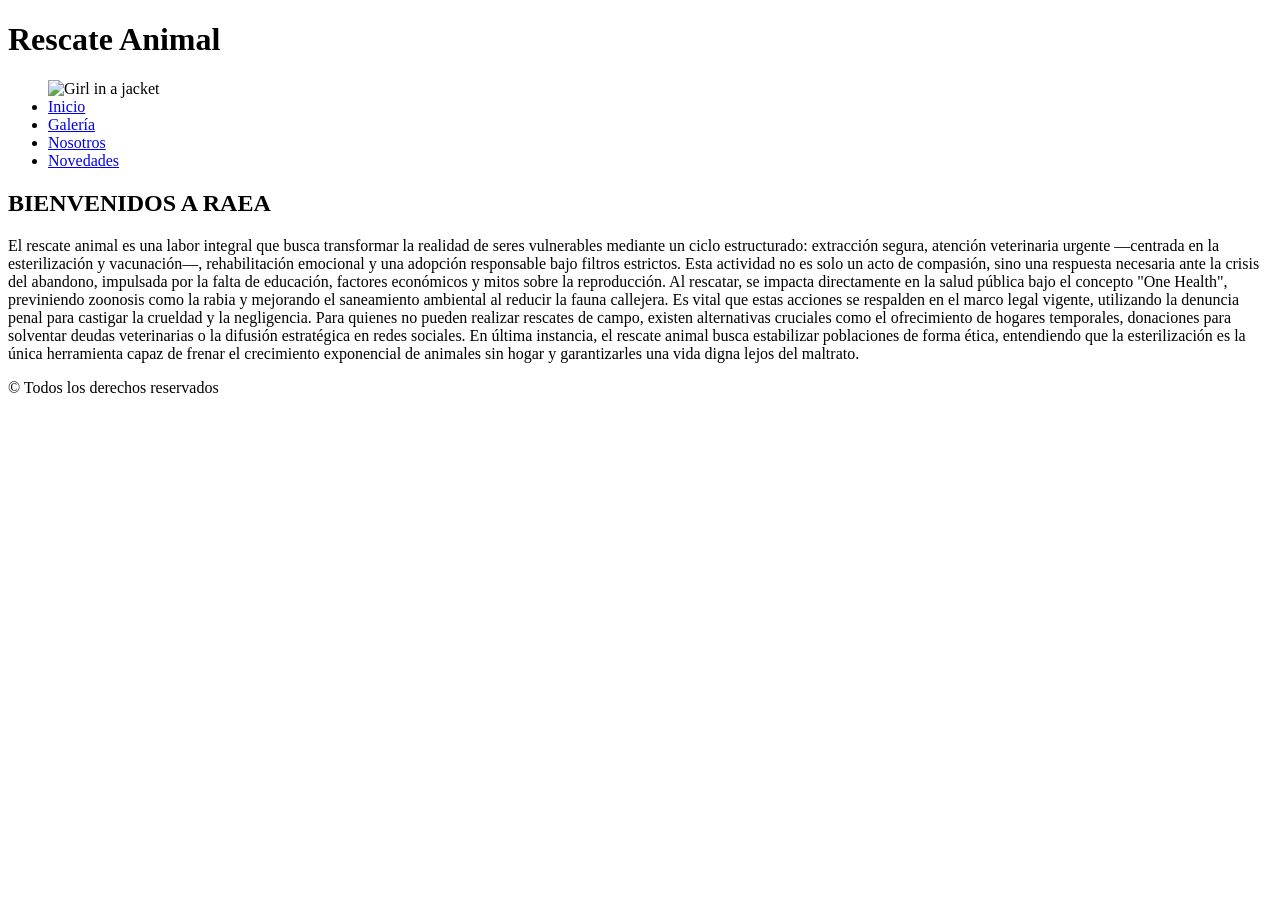
==== index.html @ b0cc8673 "Rename Index.html to index.html" ====
<!DOCTYPE html>
<html>
<head>
<link rel="stylesheet" href="estiloindex.css">
<title>Proteccion animal y Ambiental.com</title>
<link rel="icon" type="image/x-icon" href="C:\Users\Alumno\Desktop\favicon (1).ico">
</head>
<body>
<div>
<h1>Rescate Animal</h1>
<ul>
<img src="C:\Users\Alumno\Desktop\perro.jpg" alt="Girl in a jacket">
<li><a href="index.html">Inicio</a></li> 
<li><a href="galeria.html">Galería</a></li>
<li><a href="nosotros.html">Nosotros</a></li> 
<li><a href="novedades.html">Novedades</a></li>

</ul>
</div> 
<div>

<h2>BIENVENIDOS A RAEA</h2> 
   <p>El rescate animal es una labor integral que busca transformar la realidad de seres vulnerables mediante un ciclo estructurado: extracción segura, atención veterinaria urgente —centrada en la esterilización y vacunación—, rehabilitación emocional y una adopción responsable bajo filtros estrictos. Esta actividad no es solo un acto de compasión, sino una respuesta necesaria ante la crisis del abandono, impulsada por la falta de educación, factores económicos y mitos sobre la reproducción. Al rescatar, se impacta directamente en la salud pública bajo el concepto "One Health", previniendo zoonosis como la rabia y mejorando el saneamiento ambiental al reducir la fauna callejera. Es vital que estas acciones se respalden en el marco legal vigente, utilizando la denuncia penal para castigar la crueldad y la negligencia. Para quienes no pueden realizar rescates de campo, existen alternativas cruciales como el ofrecimiento de hogares temporales, donaciones para solventar deudas veterinarias o la difusión estratégica en redes sociales. En última instancia, el rescate animal busca estabilizar poblaciones de forma ética, entendiendo que la esterilización es la única herramienta capaz de frenar el crecimiento exponencial de animales sin hogar y garantizarles una vida digna lejos del maltrato.</p>

</div>
<div>&copy; Todos los derechos reservados</div> 
</body>
</html>
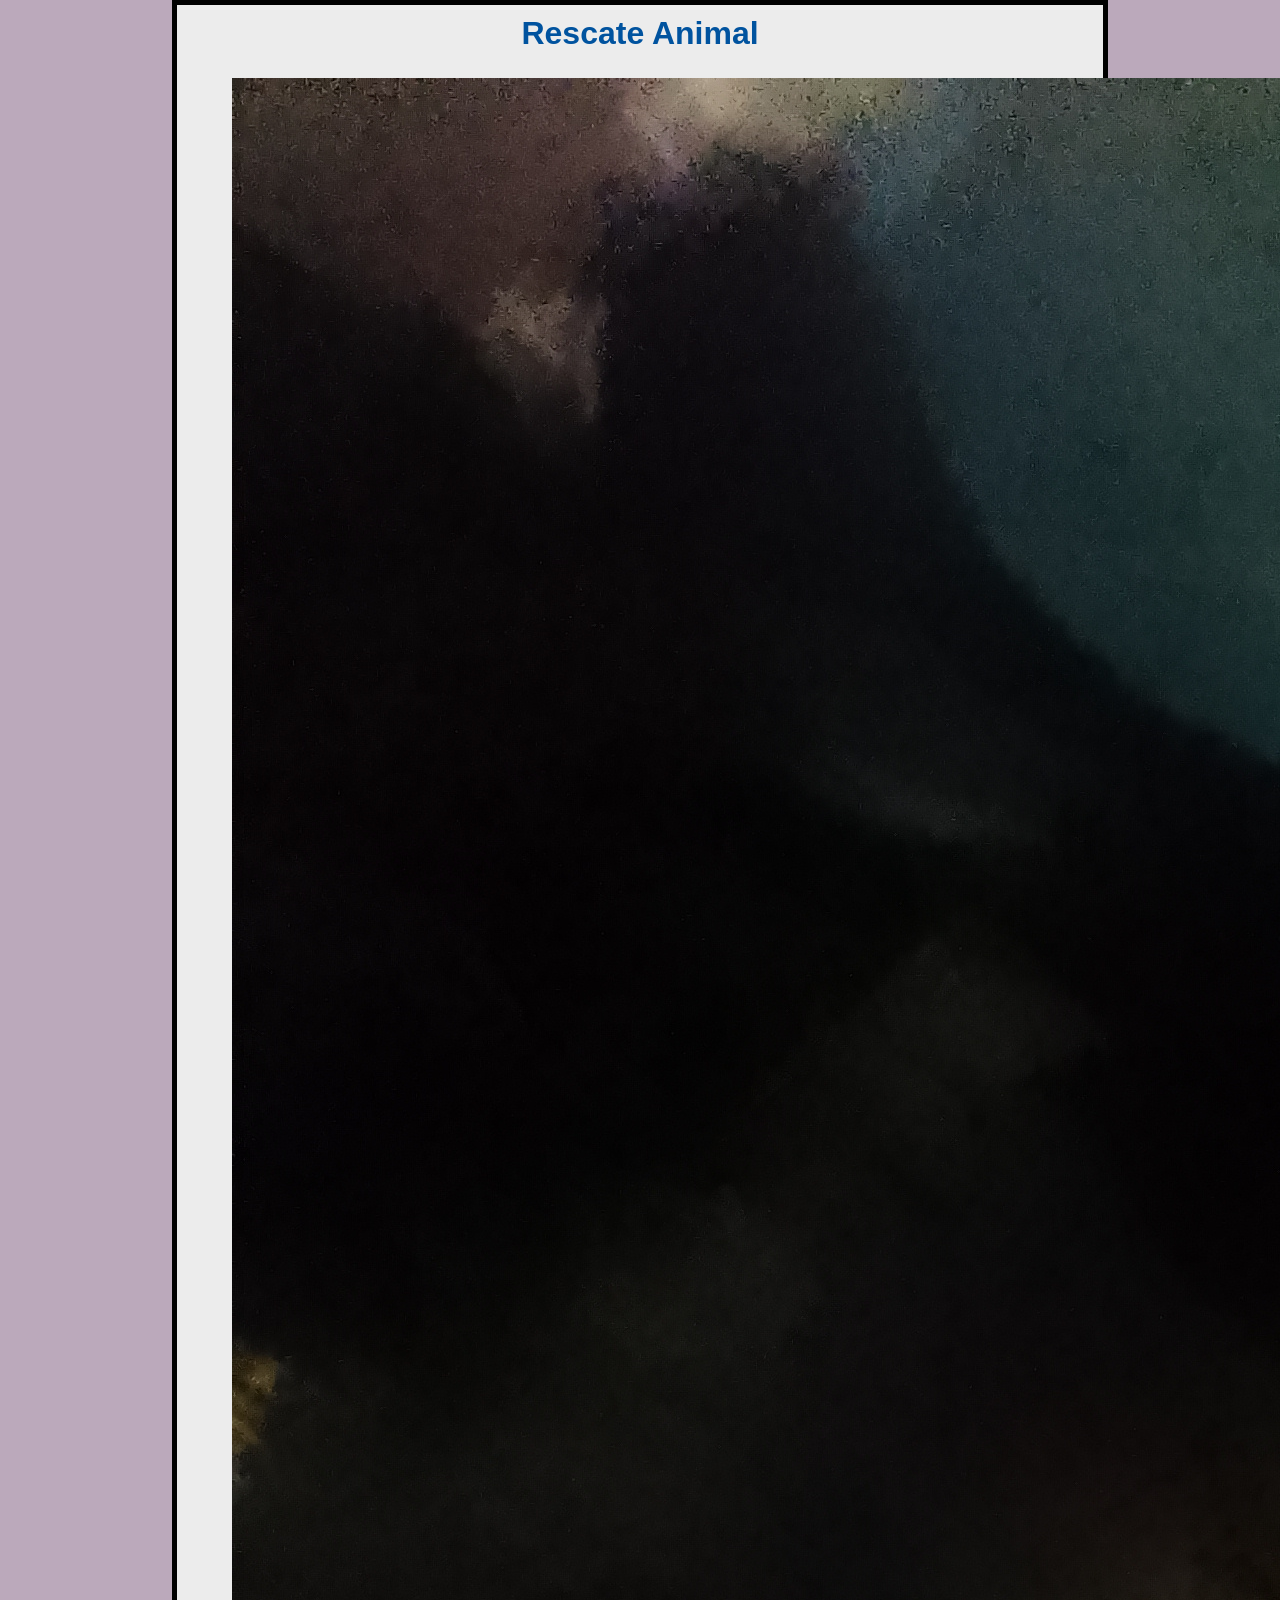
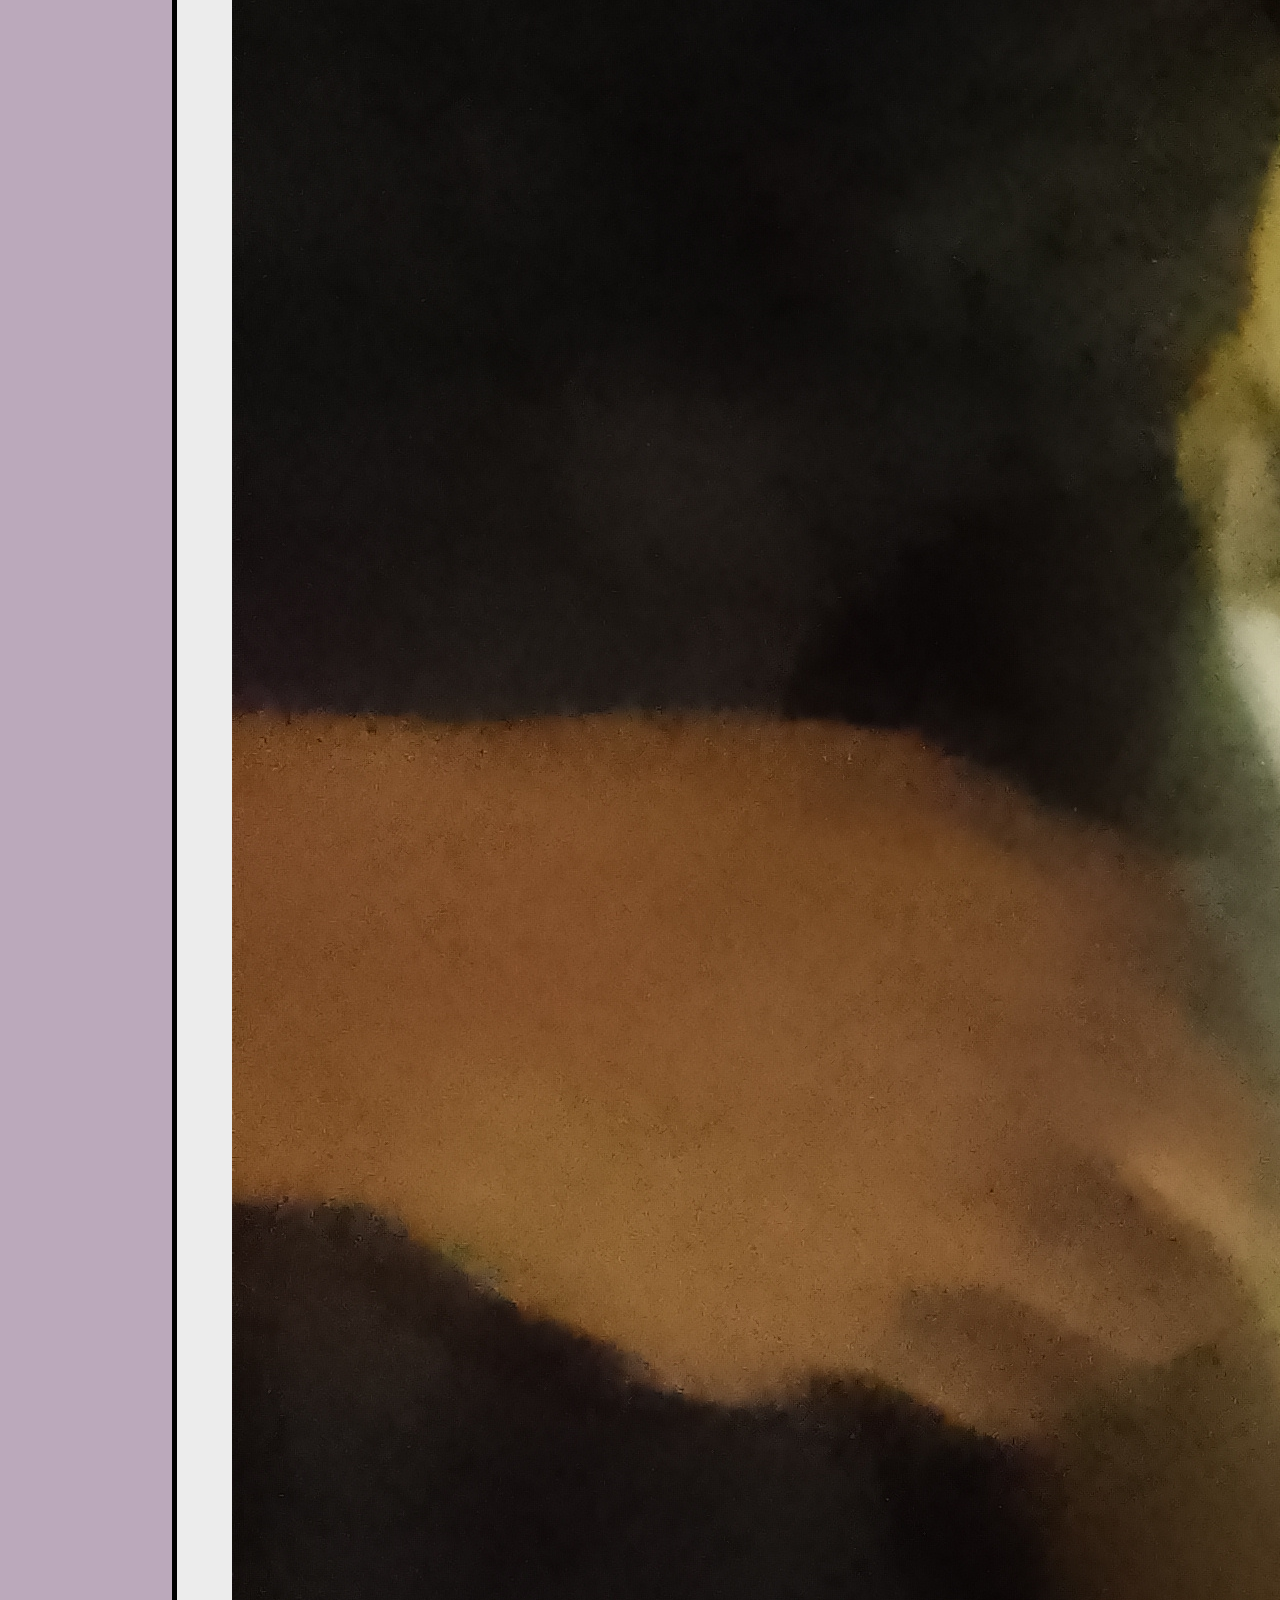
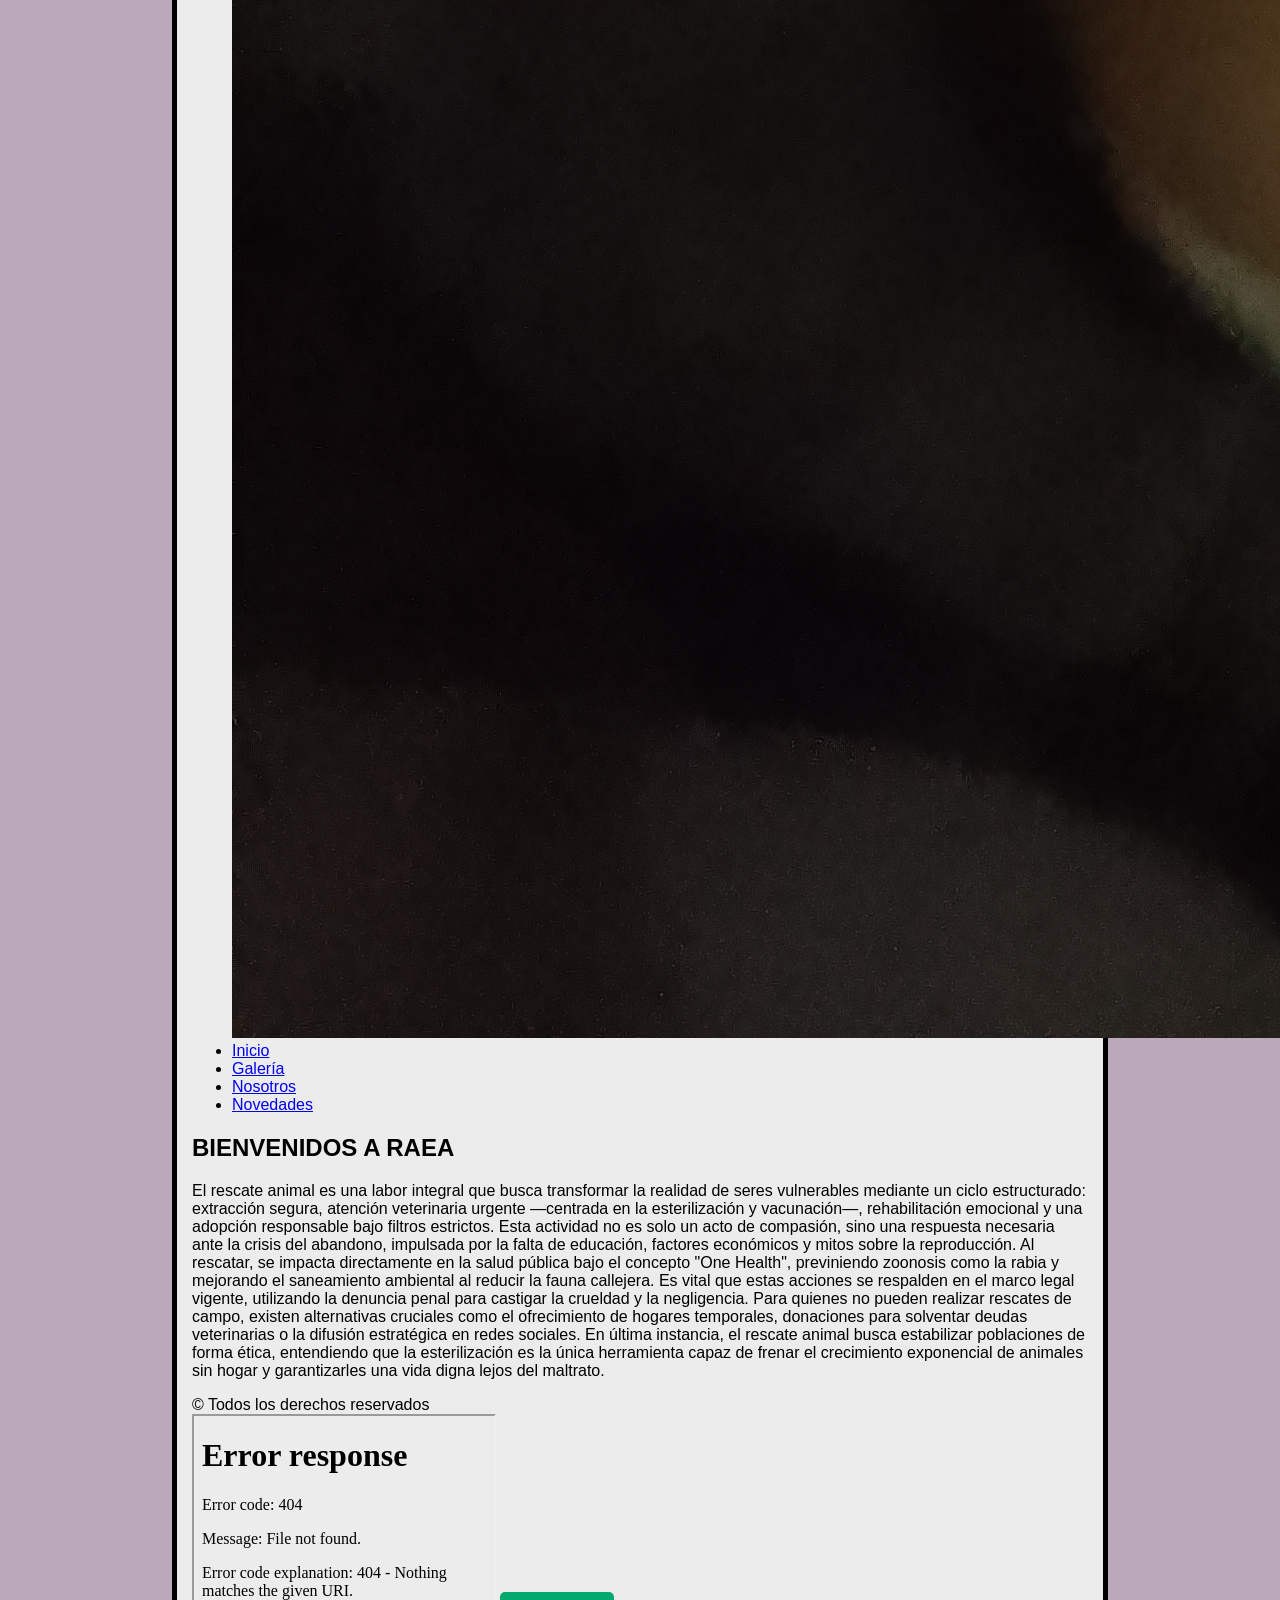
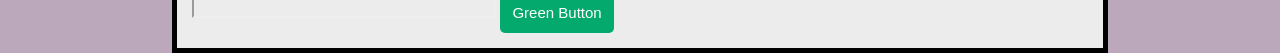
==== commit 1e4b3ba7: "Update index.html" ====
--- a/index.html
+++ b/index.html
@@ -2,14 +2,29 @@
 <html>
 <head>
 <link rel="stylesheet" href="estiloindex.css">
+<style>
+.testbtn {
+  background-color: #04AA6D;
+  color: white;
+  font-size: 15px;
+  padding: 12px;
+  border: none;
+  border-radius: 5px;
+  cursor: pointer;
+}
+
+.testbtn:hover {
+  background-color: #059862;
+}
+</style>
 <title>Proteccion animal y Ambiental.com</title>
-<link rel="icon" type="image/x-icon" href="C:\Users\Alumno\Desktop\favicon (1).ico">
+<link rel="icon" type="image/x-icon" href="Favicon.ico">
 </head>
 <body>
 <div>
 <h1>Rescate Animal</h1>
 <ul>
-<img src="C:\Users\Alumno\Desktop\perro.jpg" alt="Girl in a jacket">
+<img src="loky.jpg" alt="el loky">
 <li><a href="index.html">Inicio</a></li> 
 <li><a href="galeria.html">Galería</a></li>
 <li><a href="nosotros.html">Nosotros</a></li> 
@@ -23,6 +38,8 @@
    <p>El rescate animal es una labor integral que busca transformar la realidad de seres vulnerables mediante un ciclo estructurado: extracción segura, atención veterinaria urgente —centrada en la esterilización y vacunación—, rehabilitación emocional y una adopción responsable bajo filtros estrictos. Esta actividad no es solo un acto de compasión, sino una respuesta necesaria ante la crisis del abandono, impulsada por la falta de educación, factores económicos y mitos sobre la reproducción. Al rescatar, se impacta directamente en la salud pública bajo el concepto "One Health", previniendo zoonosis como la rabia y mejorando el saneamiento ambiental al reducir la fauna callejera. Es vital que estas acciones se respalden en el marco legal vigente, utilizando la denuncia penal para castigar la crueldad y la negligencia. Para quienes no pueden realizar rescates de campo, existen alternativas cruciales como el ofrecimiento de hogares temporales, donaciones para solventar deudas veterinarias o la difusión estratégica en redes sociales. En última instancia, el rescate animal busca estabilizar poblaciones de forma ética, entendiendo que la esterilización es la única herramienta capaz de frenar el crecimiento exponencial de animales sin hogar y garantizarles una vida digna lejos del maltrato.</p>
 
 </div>
-<div>&copy; Todos los derechos reservados</div> 
+<div>&copy; Todos los derechos reservados</div>
+<iframe src="Logo refugio animal ilustrado cian naranja.png" height="200" width="300" title="Iframe Example"></iframe>
+<button class="testbtn">Green Button</button>
 </body>
 </html>
--- a/estiloindex.css
+++ b/estiloindex.css
@@ -0,0 +1,68 @@
+html {
+  background-color: #BBA9BB;
+  font-family: "Open Sans", sans-serif;
+  margin: 0; padding: 0; 
+  box-sizing: border-box;
+}
+
+body {
+width: 70%;
+margin: 0 auto;
+background-color: #ECECEC;
+padding: 0 15px 15px 15px; 
+border: 5px solid black;
+}
+
+h1 { 
+text-align: center; 
+margin: 0; 
+padding: 10px 0; 
+color: #00539F;
+
+p{ 
+ color: blue;
+}
+
+li{
+  color: blue;
+ }
+}
+@media only screen and(max-width:400px){
+h1 {
+  font-size: 2vw;
+  text-aling: center;
+  margin:0;
+  padding: 10px 0;
+  color: #00539F;
+  text-shadow: 3px 3px 1px black;
+}
+
+p{
+   font-size: 1vw;
+ }
+
+li {
+    font-size: 1vw;
+ }
+}
+
+@media only screen and(min-width:401px) and (max-width:1980px){
+h1 {
+  font-size: 5vw;
+  text-aling: center;
+  margin:0;
+  padding: 20px 0;
+  color: #00539F;
+  text-shadow: 3px 3px 1px black;
+}
+
+p{
+   font-size: 3vw;
+ }
+
+li {
+    font-size: 3vw;
+ }
+}
+  
+
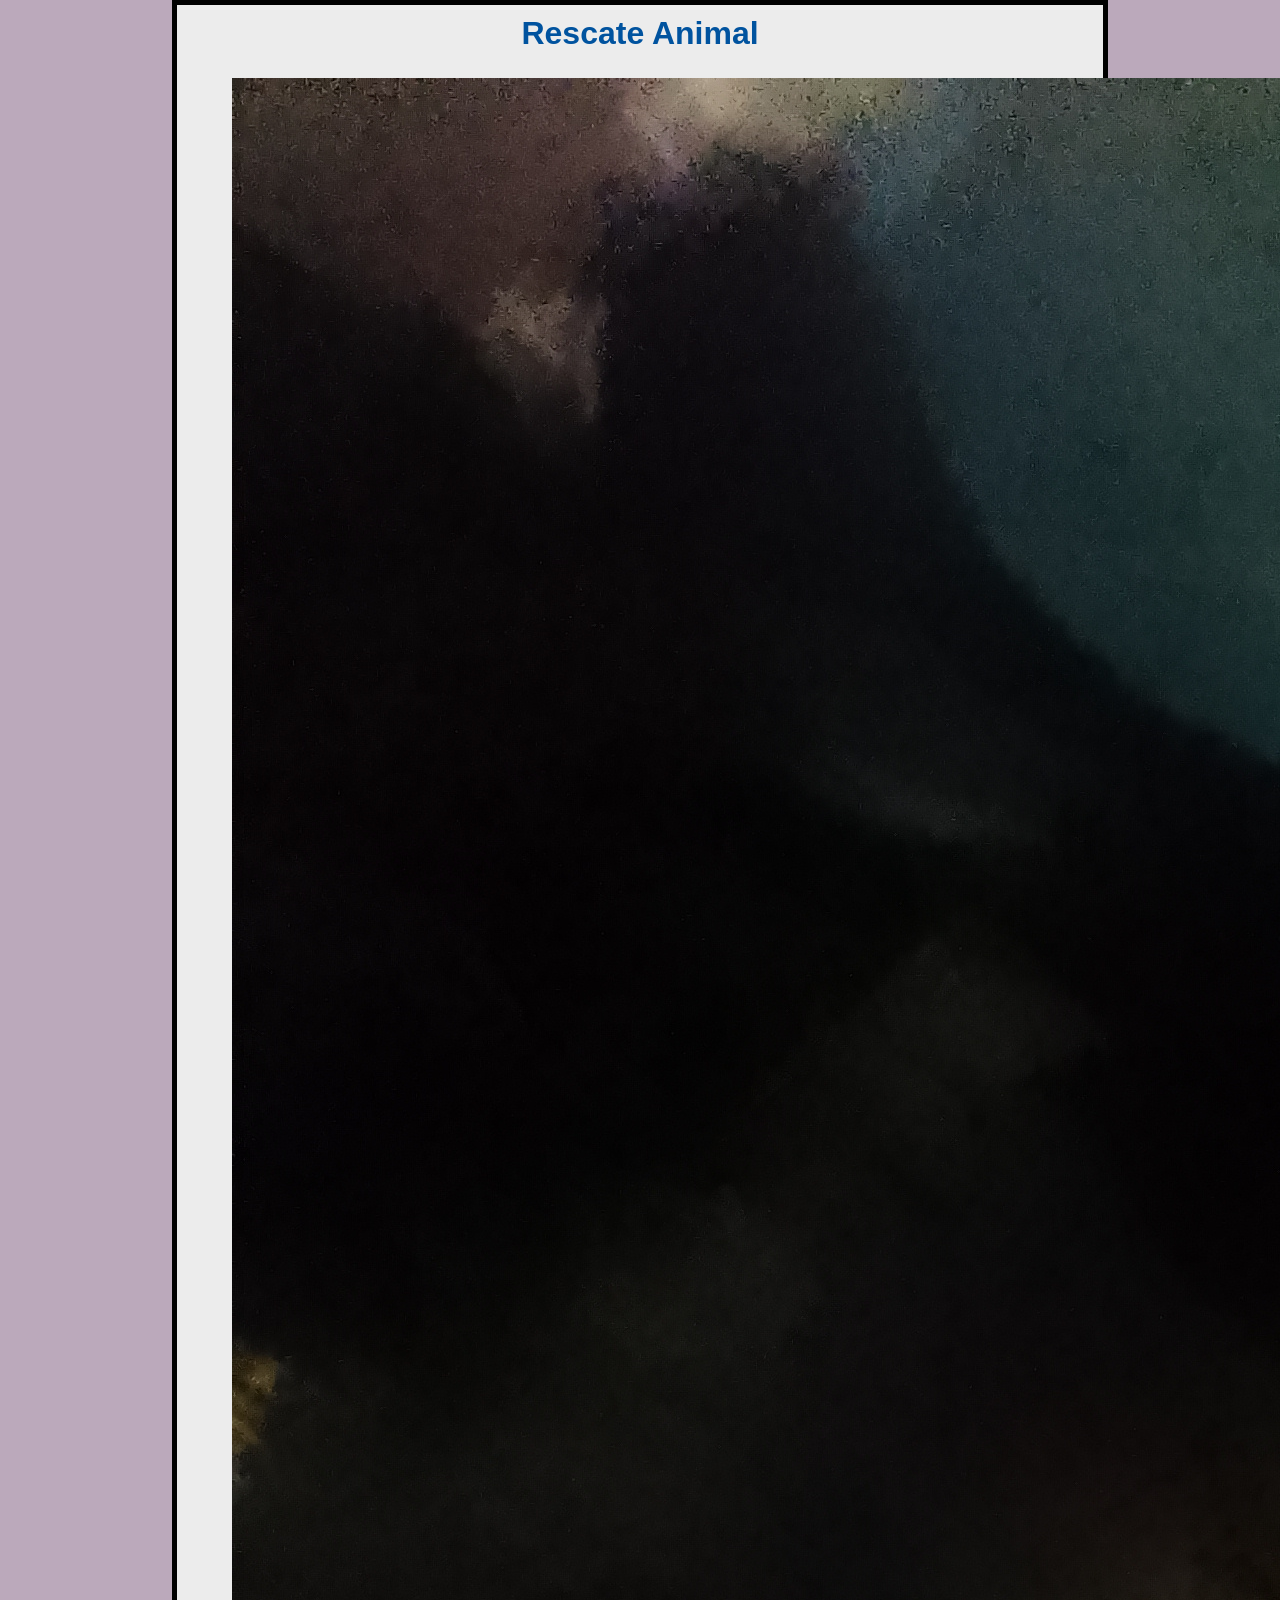
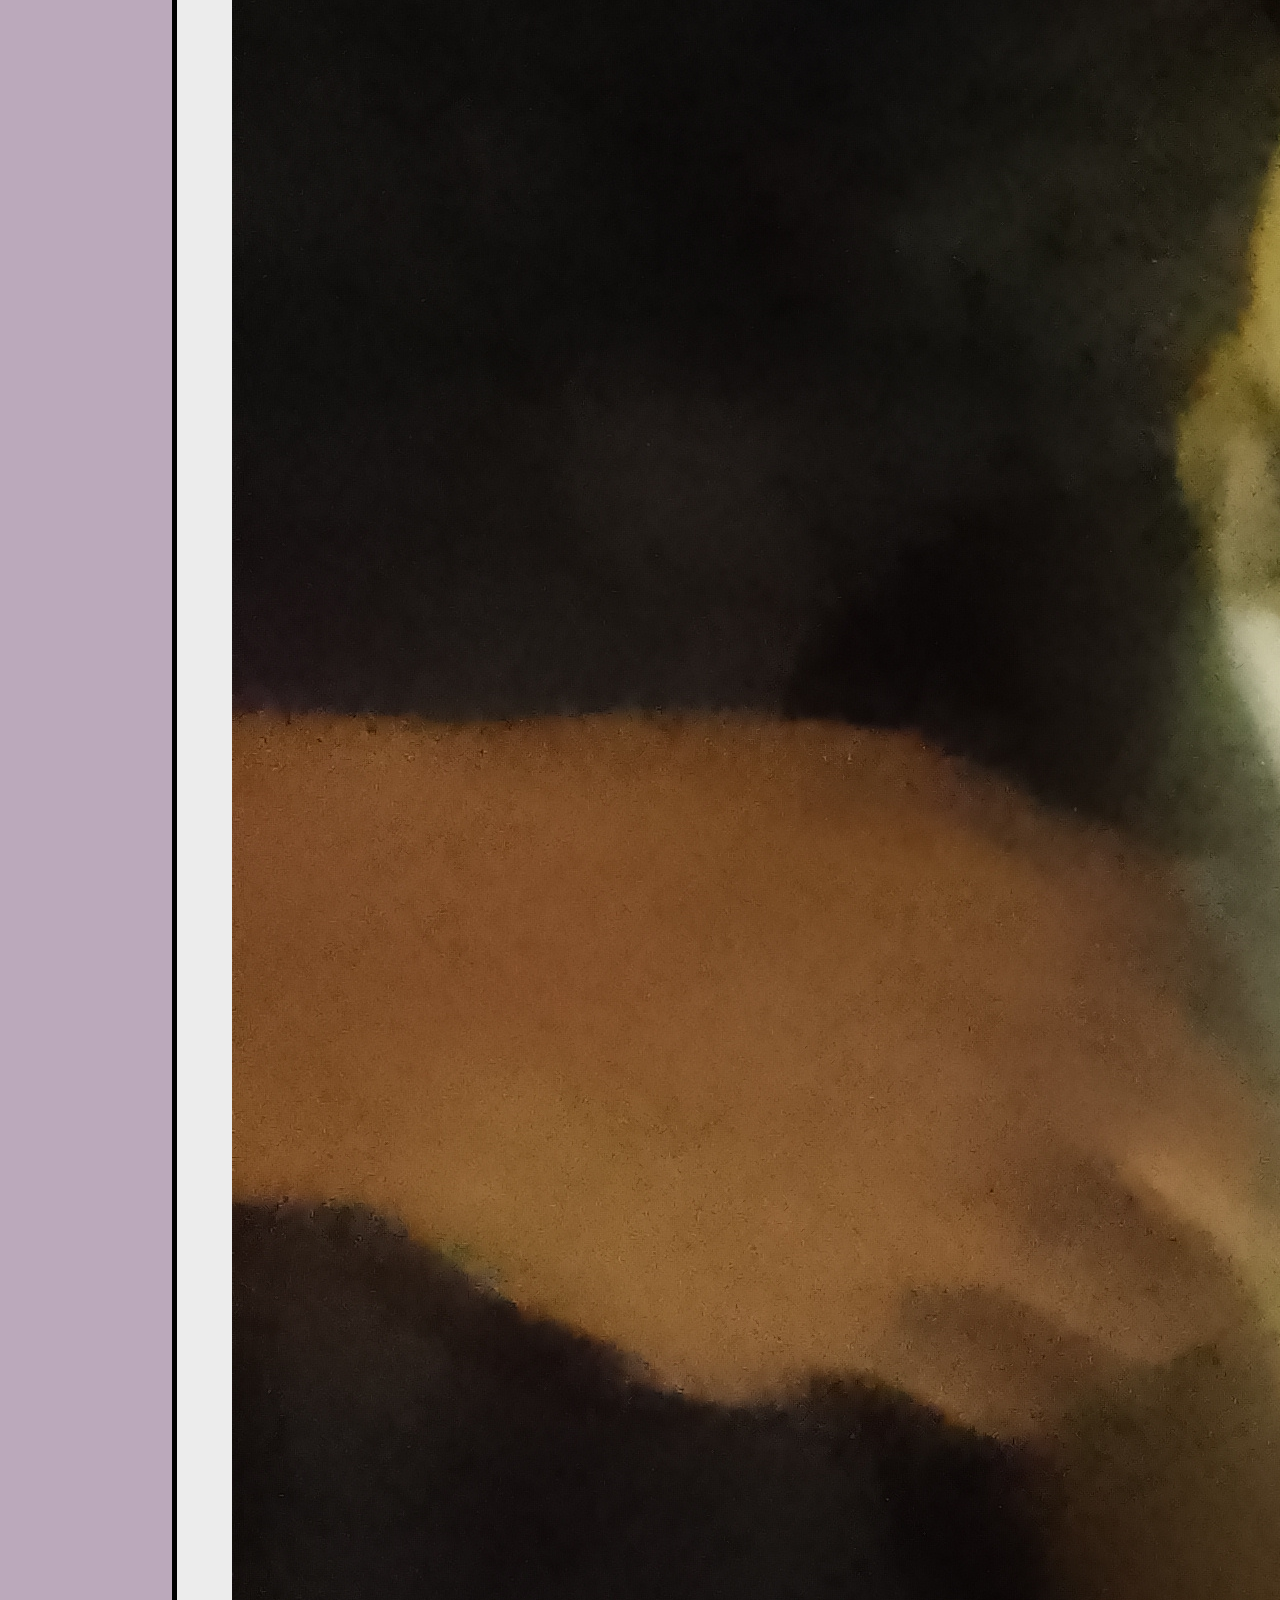
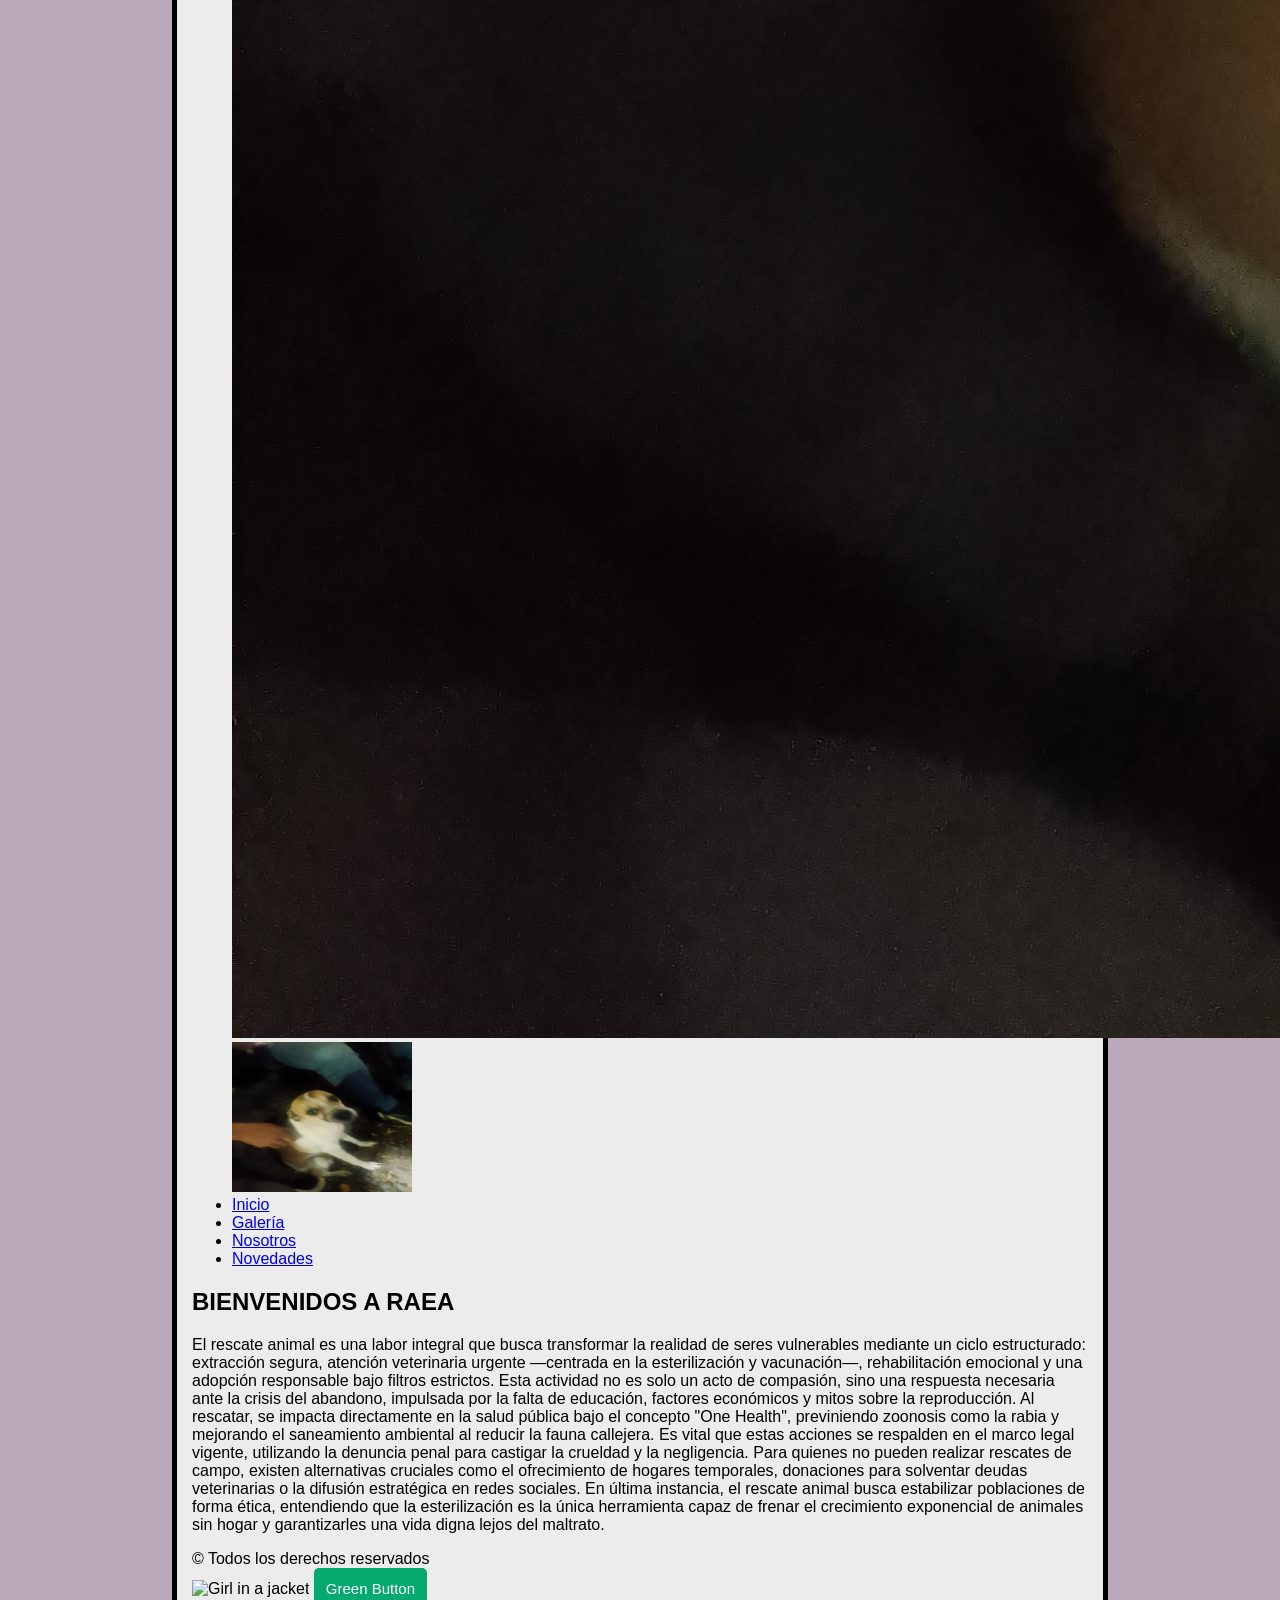
==== commit 5b56860a: "Update index.html" ====
--- a/index.html
+++ b/index.html
@@ -25,6 +25,7 @@
 <h1>Rescate Animal</h1>
 <ul>
 <img src="loky.jpg" alt="el loky">
+<img src="loky.jpg" alt="Girl in a jacket" width="180" height="150">
 <li><a href="index.html">Inicio</a></li> 
 <li><a href="galeria.html">Galería</a></li>
 <li><a href="nosotros.html">Nosotros</a></li> 
@@ -39,7 +40,7 @@
 
 </div>
 <div>&copy; Todos los derechos reservados</div>
-<iframe src="Logo refugio animal ilustrado cian naranja.png" height="200" width="300" title="Iframe Example"></iframe>
+<img src="Logo refugio animal ilustrado cian naranja.png" alt="Girl in a jacket" width="200" height="150">
 <button class="testbtn">Green Button</button>
 </body>
 </html>
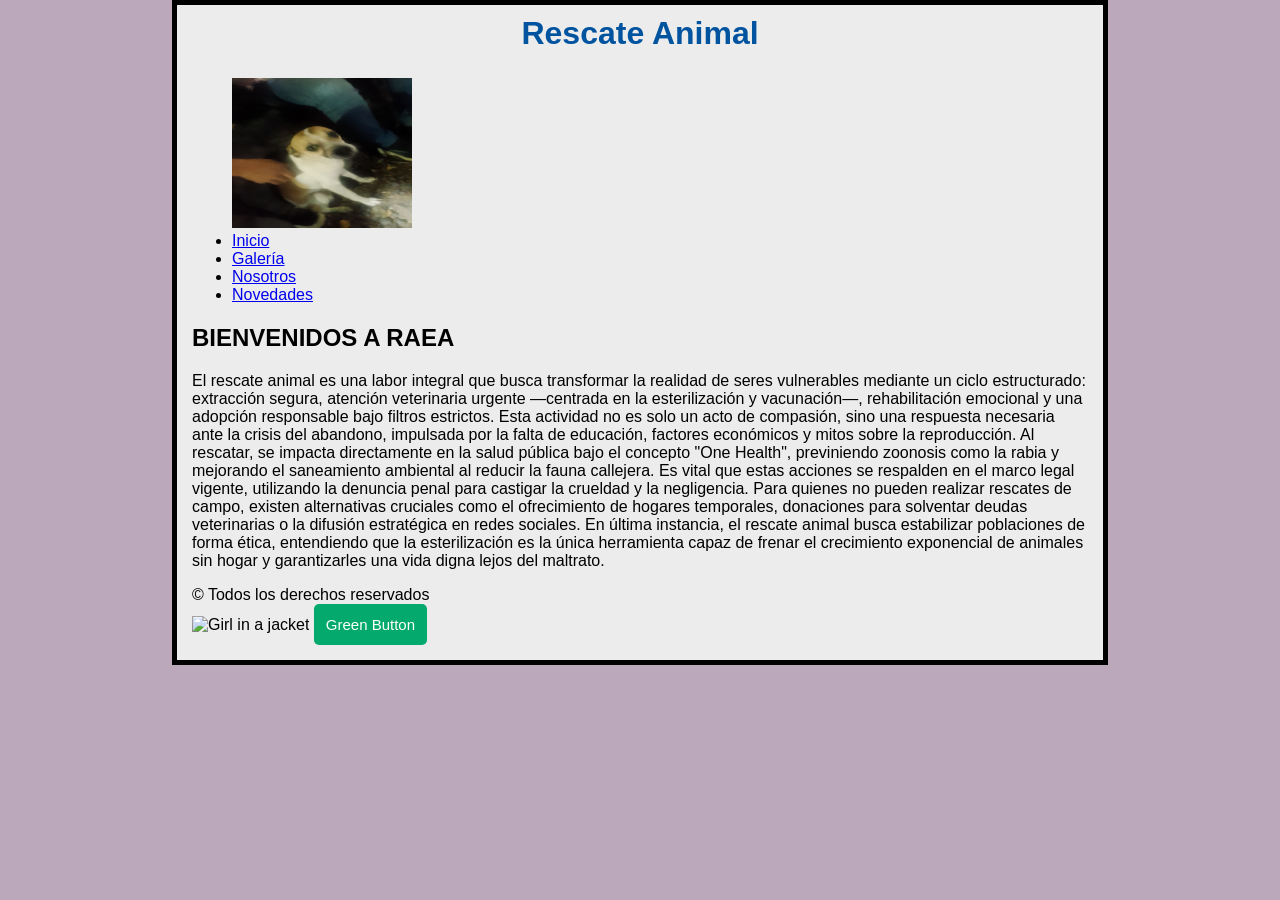
==== commit b2bb1963: "Update index.html" ====
--- a/index.html
+++ b/index.html
@@ -24,7 +24,6 @@
 <div>
 <h1>Rescate Animal</h1>
 <ul>
-<img src="loky.jpg" alt="el loky">
 <img src="loky.jpg" alt="Girl in a jacket" width="180" height="150">
 <li><a href="index.html">Inicio</a></li> 
 <li><a href="galeria.html">Galería</a></li>
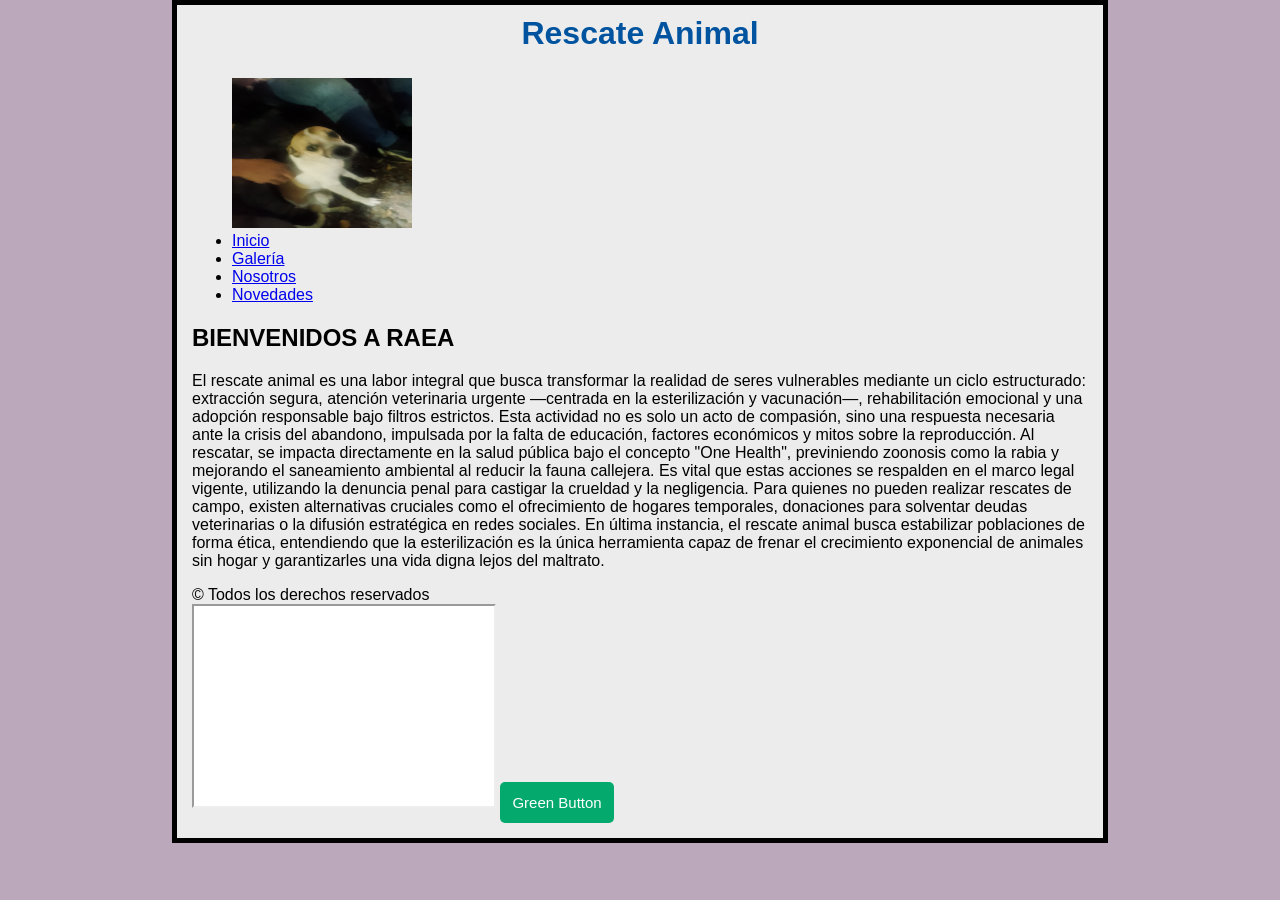
==== commit 4fd7494d: "Update index.html" ====
--- a/index.html
+++ b/index.html
@@ -39,7 +39,7 @@
 
 </div>
 <div>&copy; Todos los derechos reservados</div>
-<img src="Logo refugio animal ilustrado cian naranja.png" alt="Girl in a jacket" width="200" height="150">
+<iframe src="anuncio.png" height="200" width="300" title="Iframe Example"></iframe>
 <button class="testbtn">Green Button</button>
 </body>
 </html>
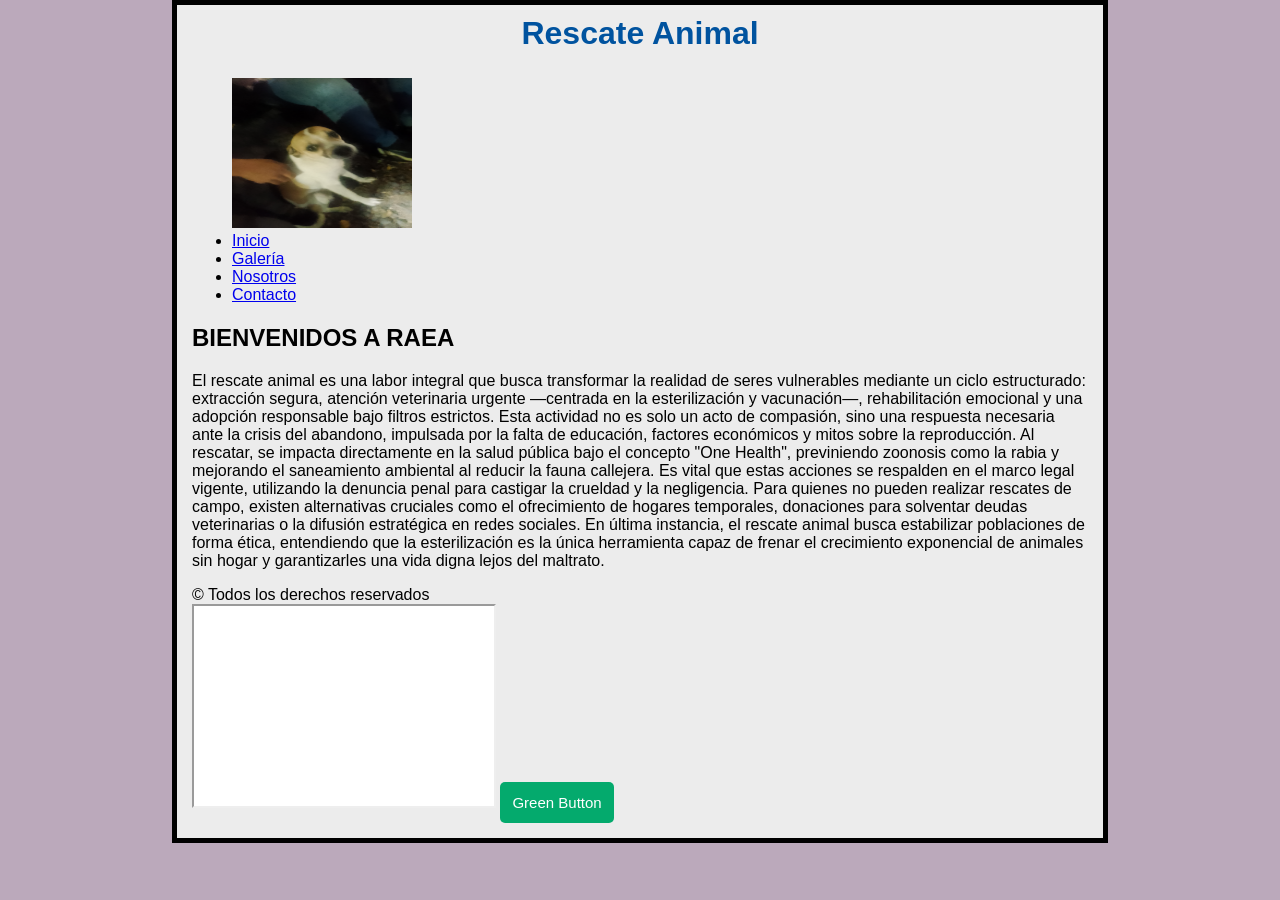
==== commit 82272b79: "Update index.html" ====
--- a/index.html
+++ b/index.html
@@ -28,7 +28,7 @@
 <li><a href="index.html">Inicio</a></li> 
 <li><a href="galeria.html">Galería</a></li>
 <li><a href="nosotros.html">Nosotros</a></li> 
-<li><a href="novedades.html">Novedades</a></li>
+<li><a href="Contacto.html">Contacto</a></li>
 
 </ul>
 </div> 
